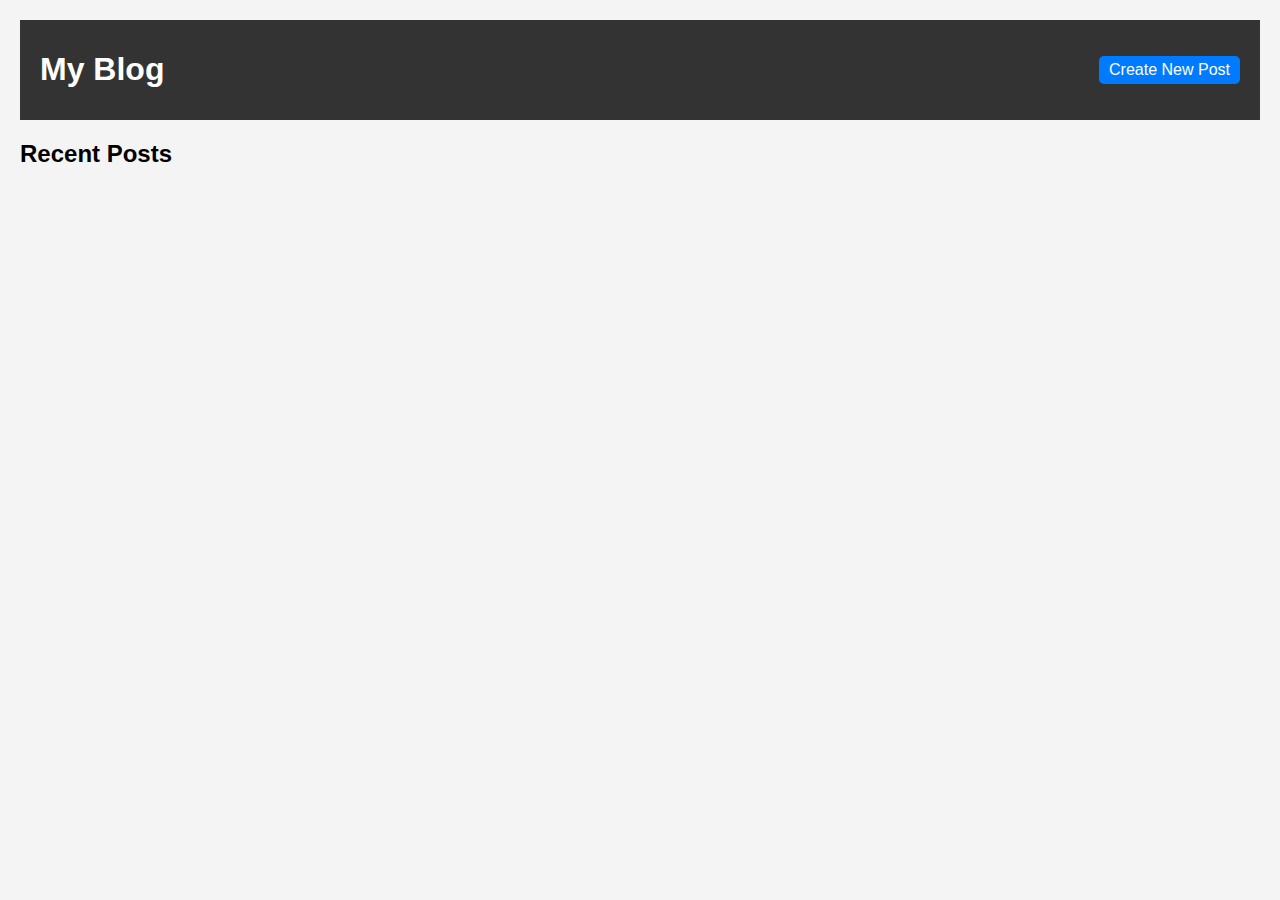
==== index.html @ 67a0bf4d "Added blog posts to homepage" ====
<!DOCTYPE html>
<html lang="en">
<head>
    <meta charset="UTF-8">
    <meta name="viewport" content="width=device-width, initial-scale=1.0">
    <title>Dynamic Blog - Homepage</title>
    <script defer src="script.js"></script>
    <link rel="stylesheet" href="styles.css">
</head>
<body>
    <header>
        <h1>My Blog</h1>
        <a href="new-post.html">Create New Post</a>
    </header>

    <main>
        <h2>Recent Posts</h2>
        <ul id="post-list"></ul>
    </main>

   
</body>
</html>
---- styles.css ----
body {
    font-family: Arial, sans-serif;
    margin: 20px;
    padding: 0;
    background-color: #f4f4f4;
}

header {
    display: flex;
    justify-content: space-between;
    align-items: center;
    background-color: #333;
    color: white;
    padding: 10px 20px;
}

header a {
    color: white;
    text-decoration: none;
    background: #007BFF;
    padding: 5px 10px;
    border-radius: 5px;
}

ul {
    list-style: none;
    padding: 0;
}

li {
    background: white;
    margin: 10px 0;
    padding: 15px;
    border-radius: 5px;
}

li h3 {
    margin: 0;
}

li a {
    text-decoration: none;
    color: #007BFF;
}
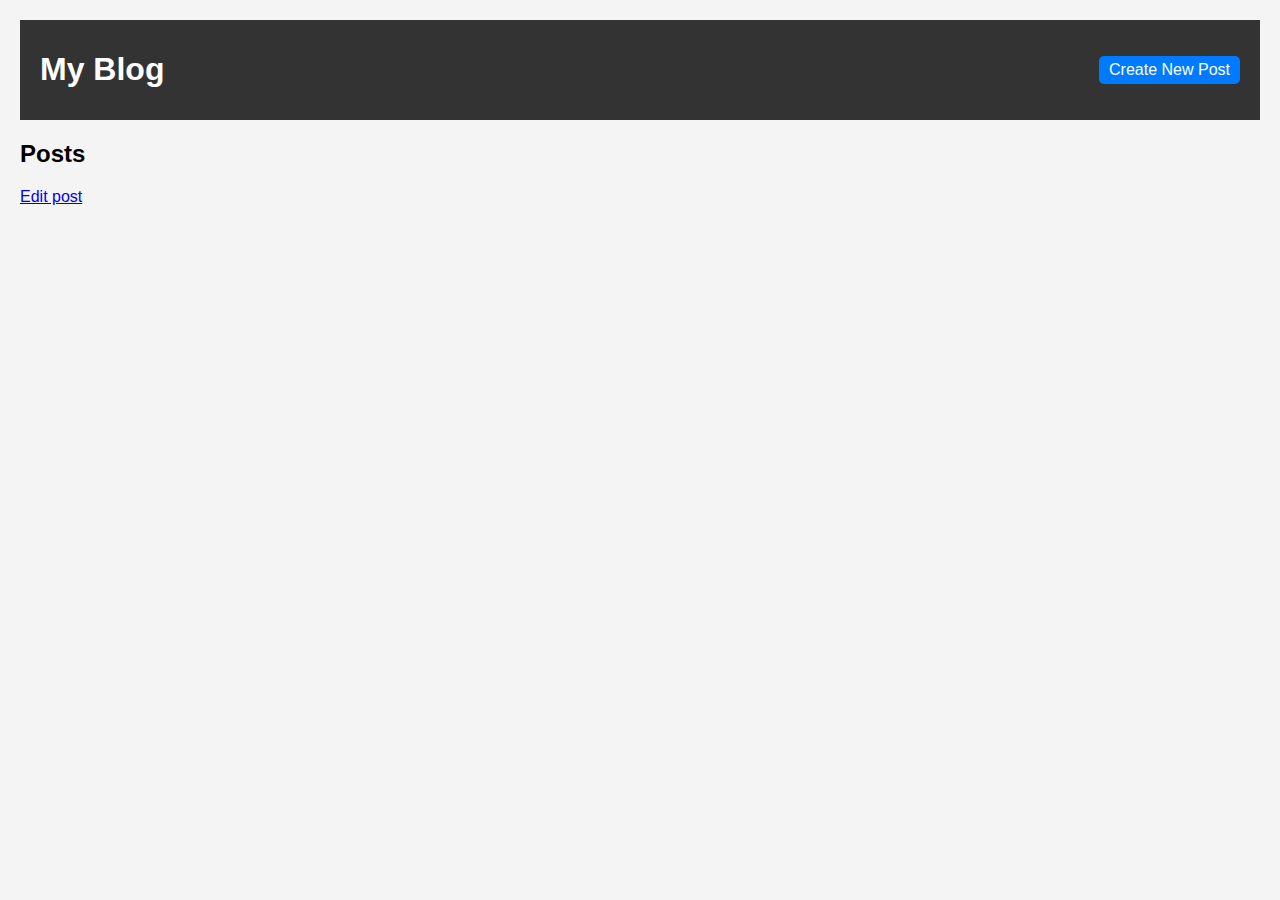
==== commit 7a199733: "Added delete fucntionality and edited homepage for functionality" ====
--- a/index.html
+++ b/index.html
@@ -14,8 +14,9 @@
     </header>
 
     <main>
-        <h2>Recent Posts</h2>
+        <h2>Posts</h2>
         <ul id="post-list"></ul>
+        <a href="post.html">Edit post</a>
     </main>
 
    
